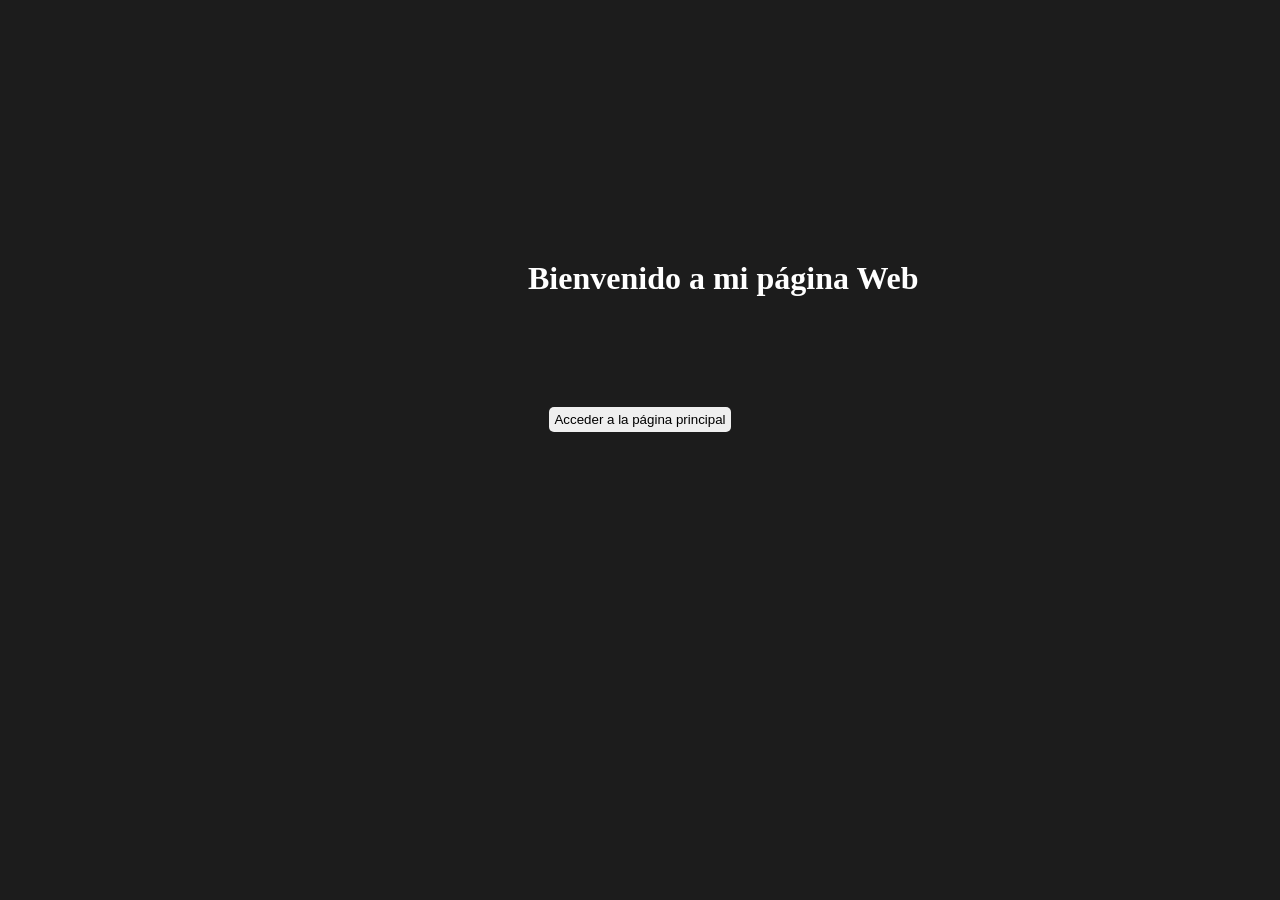
==== index.html @ dcd2965d "1v" ====
<!DOCTYPE html>
<html lang="es">
    <head>
        <meta charset="UTF-8">
        <meta name="viewport" content="width=device-width, initial-scale=1.0">
        <link rel="stylesheet" href="styles/style_index.css">
        <script src="scripts/scripts.js" defer></script>
        <title>Introducción</title>
    </head>
    <body>
        <h1 class="fade-in">Bienvenido a mi página Web</h1>

        <div class="desplazamiento">
            <button class="boton" onclick="window.location.href='main.html'">Acceder a la página principal</button>
        </div>

    </body>
</html>
---- styles/style_index.css ----
body {
    background-color: rgb(28, 28, 28);
    text-align: center;
    color: rgb(255, 255, 255);
}

h1 {
    padding: 10px;
    width: 450px;
    margin-top: 250px;
    margin-bottom: 100px;
    margin-left: 38%;
}

@keyframes fadeIn {
    from { 
        opacity: 0; 
    }
    to {
        opacity: 1; 
    }
}

.fade-in {
    animation: fadeIn 4s ease-in forwards;
}

@keyframes slideIn {
    from {
        transform: translateX(-200px);
        opacity: 0;
    }
    to {
        transform: translateX(0);
        opacity: 1;
    }
}

@keyframes bote {
    0%, 100% {
        transform: translateY(0);
    }
    50% {
        transform: translateY(-40px);
    }
}

.desplazamiento {
    animation: slideIn 3s ease-out forwards;
}

.boton {
    padding: 5px;
    cursor: pointer;
    border: 3px;
    border-radius: 5px;
    box-shadow: 50px;
    animation: bote 0.75s ease-in-out 3, 3s forwards;
}
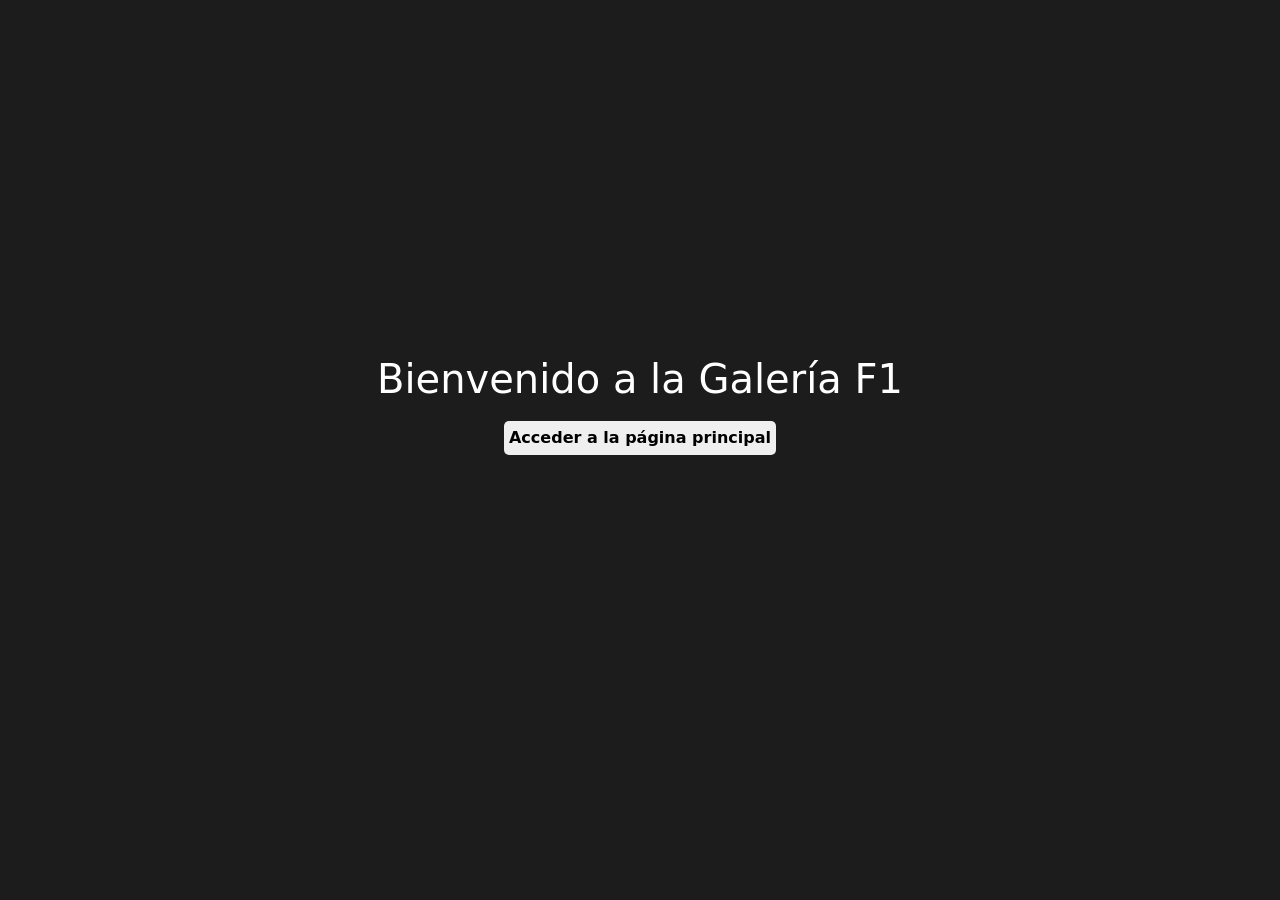
==== commit f6f5215c: "1v" ====
--- a/index.html
+++ b/index.html
@@ -3,16 +3,18 @@
     <head>
         <meta charset="UTF-8">
         <meta name="viewport" content="width=device-width, initial-scale=1.0">
+        <link href="https://cdn.jsdelivr.net/npm/bootstrap@5.3.8/dist/css/bootstrap.min.css" rel="stylesheet" integrity="sha384-sRIl4kxILFvY47J16cr9ZwB07vP4J8+LH7qKQnuqkuIAvNWLzeN8tE5YBujZqJLB" crossorigin="anonymous">
         <link rel="stylesheet" href="styles/style_index.css">
         <script src="scripts/scripts.js" defer></script>
         <title>Introducción</title>
     </head>
     <body>
-        <h1 class="fade-in">Bienvenido a mi página Web</h1>
+        <!-- Titulo de la página introductoria -->
+        <h1 class="fade-in">Bienvenido a la Galería F1</h1>
 
         <div class="desplazamiento">
-            <button class="boton" onclick="window.location.href='main.html'">Acceder a la página principal</button>
+            <!-- Boton que lleva a la página principal -->
+            <button type="button" class="boton" onclick="window.location.href='main.html'">Acceder a la página principal</button>
         </div>
-
     </body>
 </html>
--- a/styles/style_index.css
+++ b/styles/style_index.css
@@ -1,59 +1,63 @@
+/* Configuración visual del cuerpo de la página introductoria */
 body {
-    background-color: rgb(28, 28, 28);
+    background-color: rgb(28, 28, 28); 
     text-align: center;
     color: rgb(255, 255, 255);
+    display: flex;
+    flex-direction: column;
+    justify-content: center;
+    height: 800px;
 }
 
-h1 {
-    padding: 10px;
-    width: 450px;
-    margin-top: 250px;
-    margin-bottom: 100px;
-    margin-left: 38%;
+h1 { 
+    padding: 10px; 
 }
 
+/* Animación del titulo */
 @keyframes fadeIn {
     from { 
         opacity: 0; 
     }
-    to {
+    to { 
         opacity: 1; 
     }
 }
 
-.fade-in {
-    animation: fadeIn 4s ease-in forwards;
+.fade-in { 
+    animation: fadeIn 4s ease-in forwards; 
 }
 
+/* Animacion del boton de entrada desde la izquierda de la página */
 @keyframes slideIn {
-    from {
-        transform: translateX(-200px);
-        opacity: 0;
+    from { 
+        transform: translateX(-200px); 
+        opacity: 0; 
     }
-    to {
-        transform: translateX(0);
-        opacity: 1;
+    to { 
+        transform: translateX(0); 
+        opacity: 1; 
     }
 }
 
-@keyframes bote {
-    0%, 100% {
-        transform: translateY(0);
-    }
-    50% {
-        transform: translateY(-40px);
-    }
+.desplazamiento { 
+    animation: slideIn 3s ease-out forwards; 
 }
 
-.desplazamiento {
-    animation: slideIn 3s ease-out forwards;
+/* Animacion del boton de botar */
+@keyframes bote {
+    0%, 100% { 
+        transform: translateY(0); 
+    }
+    50% { 
+        transform: translateY(-40px); 
+    }
 }
 
 .boton {
     padding: 5px;
+    font-weight: bold;
     cursor: pointer;
     border: 3px;
     border-radius: 5px;
-    box-shadow: 50px;
     animation: bote 0.75s ease-in-out 3, 3s forwards;
 }
